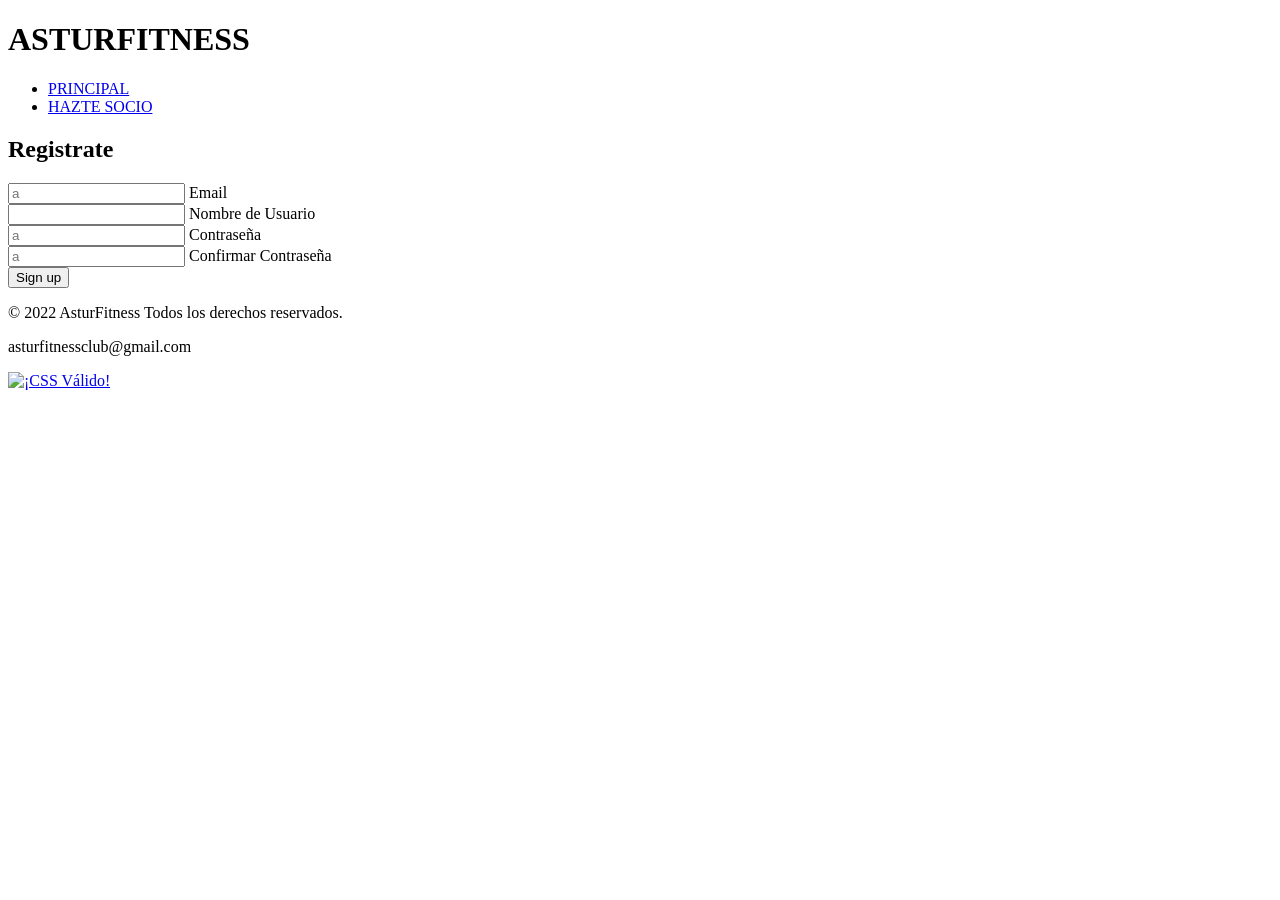
==== socios.html @ 8daff460 "Add files via upload" ====
<!DOCTYPE html>

<html lang="es">

    <head>

        <meta charset="utf-8" />

        <link rel="stylesheet" href="../css/estilo.css" />

        <title>Web de Pablo Ríos</title>

    </head>


    <body>

        <div id="agrupar">

            <header id="cabecera">
                

                    <h1>ASTURFITNESS</h1>

              
            </header>

            <nav>
                <ul>
                <li><a href="../index.html">PRINCIPAL</a></li>
                <li><a href="#">HAZTE SOCIO</a></li>
                </ul>
             </nav>

            <section class="form-register">
                <div class="registrarseFrm">
                    <form action="" class="form">
                      <h1 class="title">Registrate</h1>

                      <div class="inputContainer">
                        <input type="email" id="Email" name="Email" class="input" placeholder="a">
                        <label for="Email" class="label">Email</label>
                      </div>

                      <div class="inputContainer">
                        <input type="text" id="Usuario" name="Usuario" placeholder=" " class="input">
                        <label for="Usuario" class="label">Nombre de Usuario</label>
                      </div>

                      <div class="inputContainer">
                        <input type="password" id="password" name="password" class="input" placeholder="a">
                        <label for="password" class="label">Contraseña</label>
                      </div>

                      <div class="inputContainer">
                        <input type="password" id="confirm_password" name="confirm_password" class="input" placeholder="a">
                        <label for="confirm_password" class="label">Confirmar Contraseña</label>
                      </div>

                      <input type="submit" class="submitBtn" value="Sign up">
                    </form>
                  </div>
            </section>
            
        <footer>   
       
            <p>© 2022  AsturFitness Todos los derechos reservados.</p>
            <p>asturfitnessclub@gmail.com</p>
 
        </footer>

    </div>
<p>
<a href="http://jigsaw.w3.org/css-validator/check/referer">
    <img style="border:0;width:88px;height:31px"
        src="http://jigsaw.w3.org/css-validator/images/vcss-blue"
        alt="¡CSS Válido!" />
    </a>
</p>
</body>

</html>
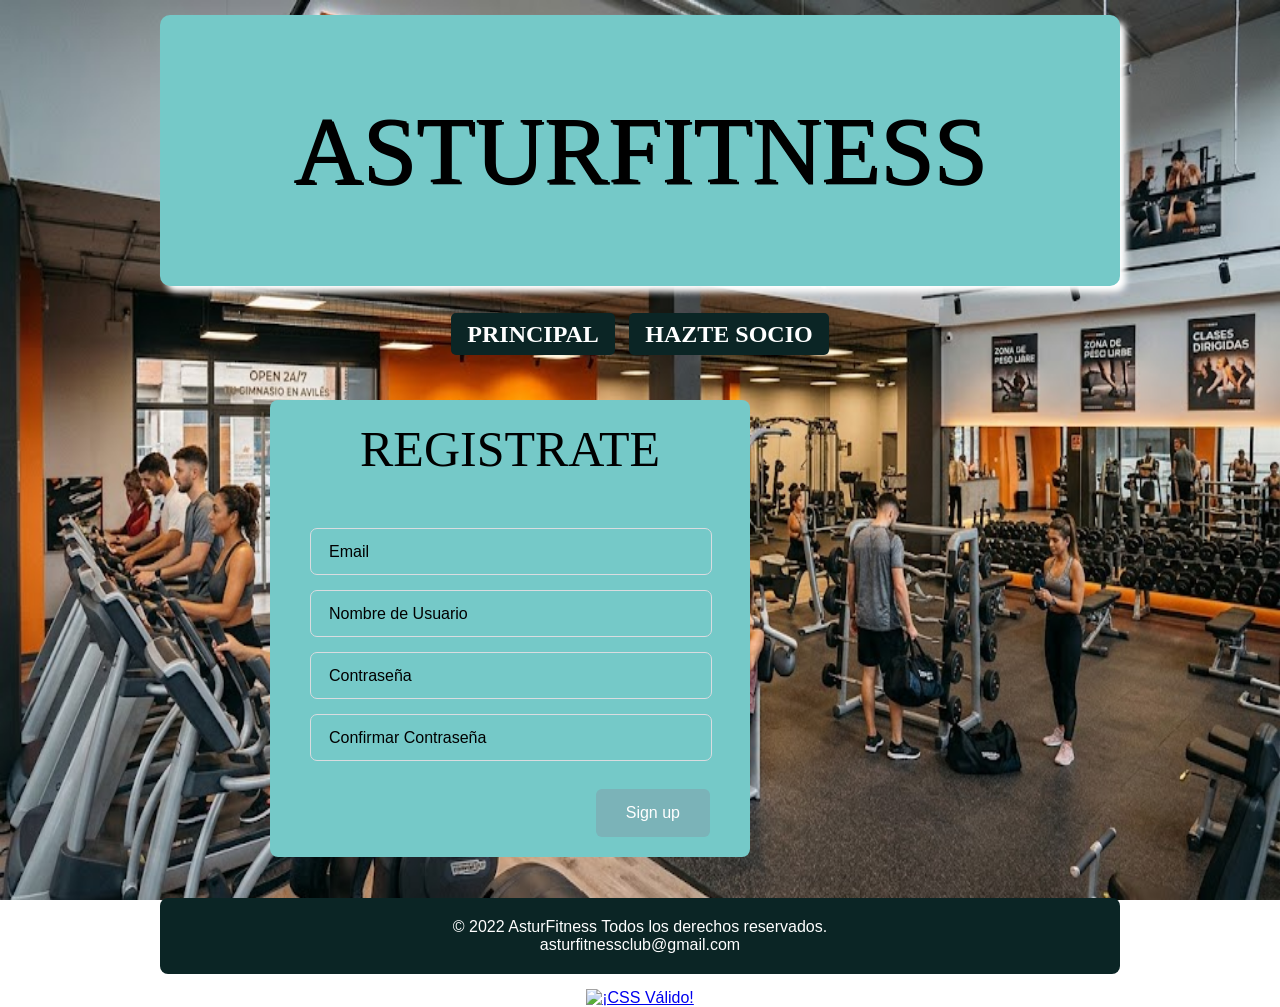
==== commit aefb1985: "Update socios.html" ====
--- a/socios.html
+++ b/socios.html
@@ -1,82 +1,62 @@
 <!DOCTYPE html>
+<html lang="es">
+<head>
+    <meta charset="utf-8" />
+    <link rel="stylesheet" href="estilo.css" />
+    <title>Web de Pablo Ríos</title>
+</head>
+<body>
+    <div id="agrupar">
+        <header id="cabecera">
+            <h1>ASTURFITNESS</h1>
+        </header>
 
-<html lang="es">
+        <nav>
+            <ul>
+                <li><a href="index.html">PRINCIPAL</a></li>
+                <li><a href="#">HAZTE SOCIO</a></li>
+            </ul>
+        </nav>
 
-    <head>
+        <section class="form-register">
+            <div class="registrarseFrm">
+                <form action="" class="form">
+                    <h1 class="title">Registrate</h1>
 
-        <meta charset="utf-8" />
-
-        <link rel="stylesheet" href="../css/estilo.css" />
-
-        <title>Web de Pablo Ríos</title>
-
-    </head>
-
-
-    <body>
-
-        <div id="agrupar">
-
-            <header id="cabecera">
-                
-
-                    <h1>ASTURFITNESS</h1>
-
-              
-            </header>
-
-            <nav>
-                <ul>
-                <li><a href="../index.html">PRINCIPAL</a></li>
-                <li><a href="#">HAZTE SOCIO</a></li>
-                </ul>
-             </nav>
-
-            <section class="form-register">
-                <div class="registrarseFrm">
-                    <form action="" class="form">
-                      <h1 class="title">Registrate</h1>
-
-                      <div class="inputContainer">
+                    <div class="inputContainer">
                         <input type="email" id="Email" name="Email" class="input" placeholder="a">
                         <label for="Email" class="label">Email</label>
-                      </div>
+                    </div>
 
-                      <div class="inputContainer">
+                    <div class="inputContainer">
                         <input type="text" id="Usuario" name="Usuario" placeholder=" " class="input">
                         <label for="Usuario" class="label">Nombre de Usuario</label>
-                      </div>
+                    </div>
 
-                      <div class="inputContainer">
+                    <div class="inputContainer">
                         <input type="password" id="password" name="password" class="input" placeholder="a">
                         <label for="password" class="label">Contraseña</label>
-                      </div>
+                    </div>
 
-                      <div class="inputContainer">
+                    <div class="inputContainer">
                         <input type="password" id="confirm_password" name="confirm_password" class="input" placeholder="a">
                         <label for="confirm_password" class="label">Confirmar Contraseña</label>
-                      </div>
+                    </div>
 
-                      <input type="submit" class="submitBtn" value="Sign up">
-                    </form>
-                  </div>
-            </section>
+                    <input type="submit" class="submitBtn" value="Sign up">
+                </form>
+            </div>
+        </section>
             
-        <footer>   
-       
-            <p>© 2022  AsturFitness Todos los derechos reservados.</p>
+        <footer>    
+            <p>© 2022 AsturFitness Todos los derechos reservados.</p>
             <p>asturfitnessclub@gmail.com</p>
- 
         </footer>
-
     </div>
-<p>
-<a href="http://jigsaw.w3.org/css-validator/check/referer">
-    <img style="border:0;width:88px;height:31px"
-        src="http://jigsaw.w3.org/css-validator/images/vcss-blue"
-        alt="¡CSS Válido!" />
-    </a>
-</p>
+    <p>
+        <a href="http://jigsaw.w3.org/css-validator/check/referer">
+            <img style="border:0;width:88px;height:31px" src="http://jigsaw.w3.org/css-validator/images/vcss-blue" alt="¡CSS Válido!" />
+        </a>
+    </p>
 </body>
-
-</html>+</html>
--- a/estilo.css
+++ b/estilo.css
@@ -0,0 +1,260 @@
+* {
+    margin: 0px;
+    padding: 0px;
+}
+
+body {
+    text-align: center;
+    background-repeat: no-repeat;
+    background: url("fondoModificada.jpg");
+    background-size: 100% 100%;
+    font-family: sans-serif;
+    background-attachment: fixed;
+}
+
+#agrupar {
+    width: 960px;
+    margin: 15px auto;
+}
+
+section h1, footer h1, nav a, aside h3 {
+    font-family: Candara, serif;
+    font-weight: normal;
+    text-transform: uppercase;
+}
+
+article p { 
+    font-family: Calibri, serif;
+    color: #000000;
+    font-weight: normal;
+    font-size: 1.3em;
+    text-align: left;
+}
+
+header h1 {
+    font-family: 'Comic Sans MS', cursive; 
+    font-size: 6em;
+    font-weight: normal;
+    text-shadow: 2px 2px black;
+    color: #000000;
+}
+
+header h2 {
+    font-family: 'Bookman Old Style', serif; 
+    color: #000000;
+    font-size: 1.5em; 
+}
+
+#cabecera {   
+    background-position: center;
+    padding: 80px;
+    border-radius: 10px;
+    background-color: #75C9C8;
+    box-shadow: 6px 6px 6px white;
+    margin-bottom: 25px;
+}
+
+nav {
+    padding: 5px 15px;  
+}
+
+nav li {
+    display: inline-block;
+    list-style: none;
+    padding: 5px;
+}
+
+nav a {
+    font-size: 1.5em;
+    color: #ffffff;
+    background-color: #0b2525;
+    padding: 8px 16px;
+    border-radius: 5px;
+    text-decoration: none;
+    font-weight: bold;
+}
+
+nav a:hover {
+    background-color: #003AFE;
+    color: #ffffff;
+    border-bottom: 3px;
+    outline: none;
+}
+
+section {
+    width: 660px; 
+    margin: 20px;
+    float: left;
+} 
+
+article, aside {
+    display: inline-block;
+    float: left;
+}
+
+article h2 {
+    padding: 10px;
+    color: #0b2525;
+}
+
+article {
+    background: #75C9C8;
+    box-shadow: 6px 6px 6px white;
+    padding: 20px;
+    margin-bottom: 15px;
+    border-radius: 10px;
+}
+  
+article p {
+    font-size: 1.3em;
+    text-align: left;
+    font-family: 'Arial Narrow', sans-serif; 
+    color: #0b2525;
+}
+
+aside {
+    float: left;
+    width: 220px;
+    margin: 20px 0px;
+    padding: 20px;
+    background: #75C9C8;
+    box-shadow: 6px 6px 6px white;
+    border-radius: 10px;
+    font-family: 'Comic Sans MS', cursive; 
+    text-align: center;
+    color: #000000;
+}
+
+aside h2 {
+    padding: 8px 15px; 
+    font-family: 'Arial Narrow', sans-serif; 
+    font-size: 1.5em;
+    color: #0b2525;
+}
+
+aside h3 {
+    font-family: 'Arial Narrow', sans-serif; 
+    font-size: 1.2em;
+}
+
+aside div { 
+    padding: 15px;
+    background-color: #e6f7f7;
+    border-radius: 8px;
+    margin-bottom: 20px;
+}
+
+aside p {
+    font-family: 'Arial Narrow', sans-serif; 
+    font-size: 1.3em;
+    color: #0b2525;
+}
+
+#zumba, #suplementos {
+    max-width: 100%;
+    max-height: 100%;
+}
+
+footer {
+    clear: both;
+    text-align: center;
+    padding: 20px;
+    background-color: #0b2525;
+    border-radius: 8px;
+    margin-top: 25px;
+}
+
+footer p {
+    color: #ffffff !important;
+}
+
+.registrarseFrm {
+    display: flex;
+    justify-content: center;
+    align-items: center;
+    height: 500px;
+}
+
+.form {
+    background-color: #75C9C8;
+    width: 400px;
+    border-radius: 8px;
+    padding: 20px 40px;
+}
+
+.title {
+    font-size: 50px;
+    margin-bottom: 50px;
+    color: #000000;
+}
+
+.inputContainer {
+    position: relative;
+    height: 45px;
+    width: 90%;
+    margin-bottom: 17px;
+}
+
+.input {
+    position: absolute;
+    top: 0px;
+    left: 0px;
+    height: 100%;
+    width: 100%;
+    border: 1px solid #DADCE0;
+    border-radius: 7px;
+    font-size: 16px;
+    padding: 0 20px;
+    outline: none;
+    background: none;
+    z-index: 1;
+}
+
+::placeholder {
+    color: transparent;
+}
+
+.label {
+    position: absolute;
+    top: 15px;
+    left: 15px;
+    padding: 0 4px;
+    background-color: #75C9C8;
+    color: #000000;
+    font-size: 16px;
+    transition: 0.5s;
+    z-index: 0;
+}
+
+.submitBtn {
+    display: block;
+    margin-left: auto;
+    padding: 15px 30px;
+    border: none;
+    background-color: #7BB3B8;
+    color: white;
+    border-radius: 6px;
+    cursor: pointer;
+    font-size: 16px;
+    margin-top: 30px;
+}
+
+.submitBtn:hover {
+    background-color: #1B94FF;
+    transform: translateY(-2px);
+}
+
+.input:focus + .label,
+.input:not(:placeholder-shown) + .label {
+    top: -7px;
+    left: 3px;
+    z-index: 10;
+    font-size: 14px;
+    font-weight: 600;
+    color: #003AFE;
+}
+
+a:focus, input:focus, button:focus {
+    outline: 3px solid #003AFE;
+    outline-offset: 2px;
+}
